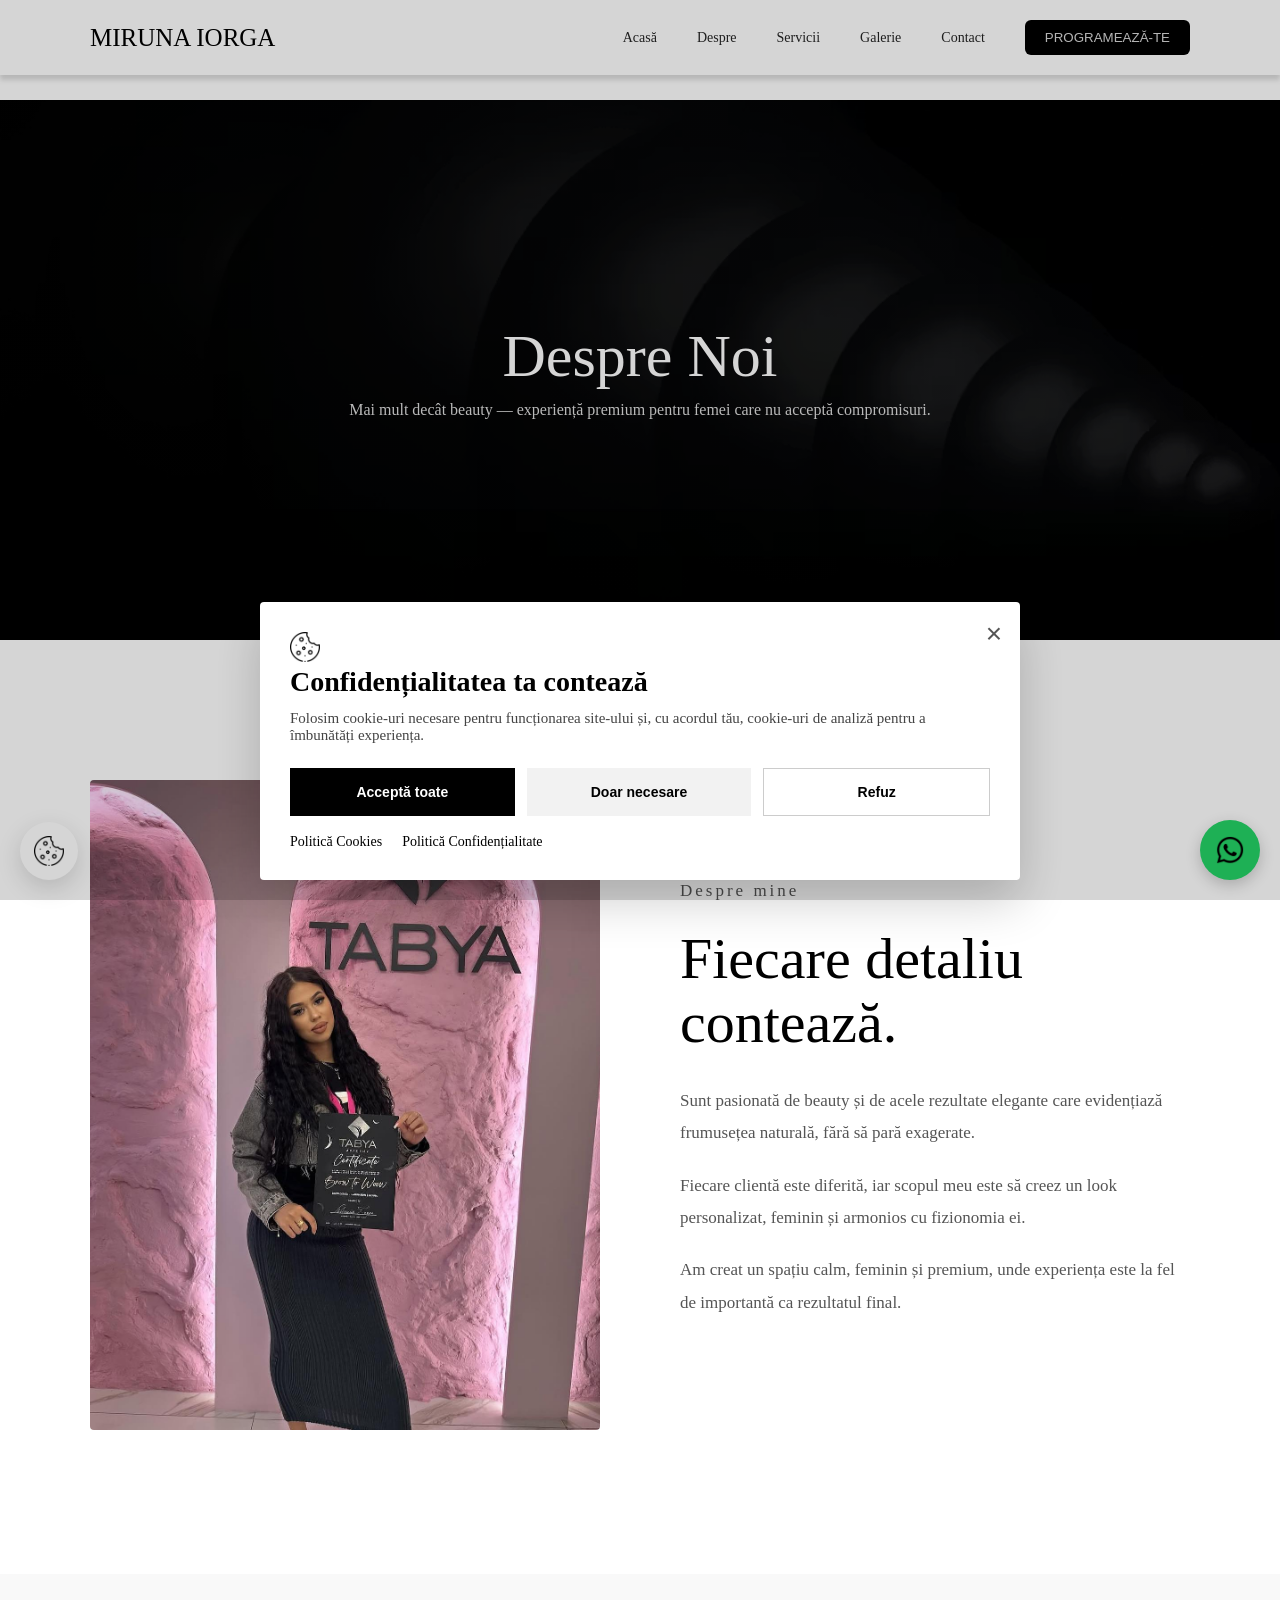
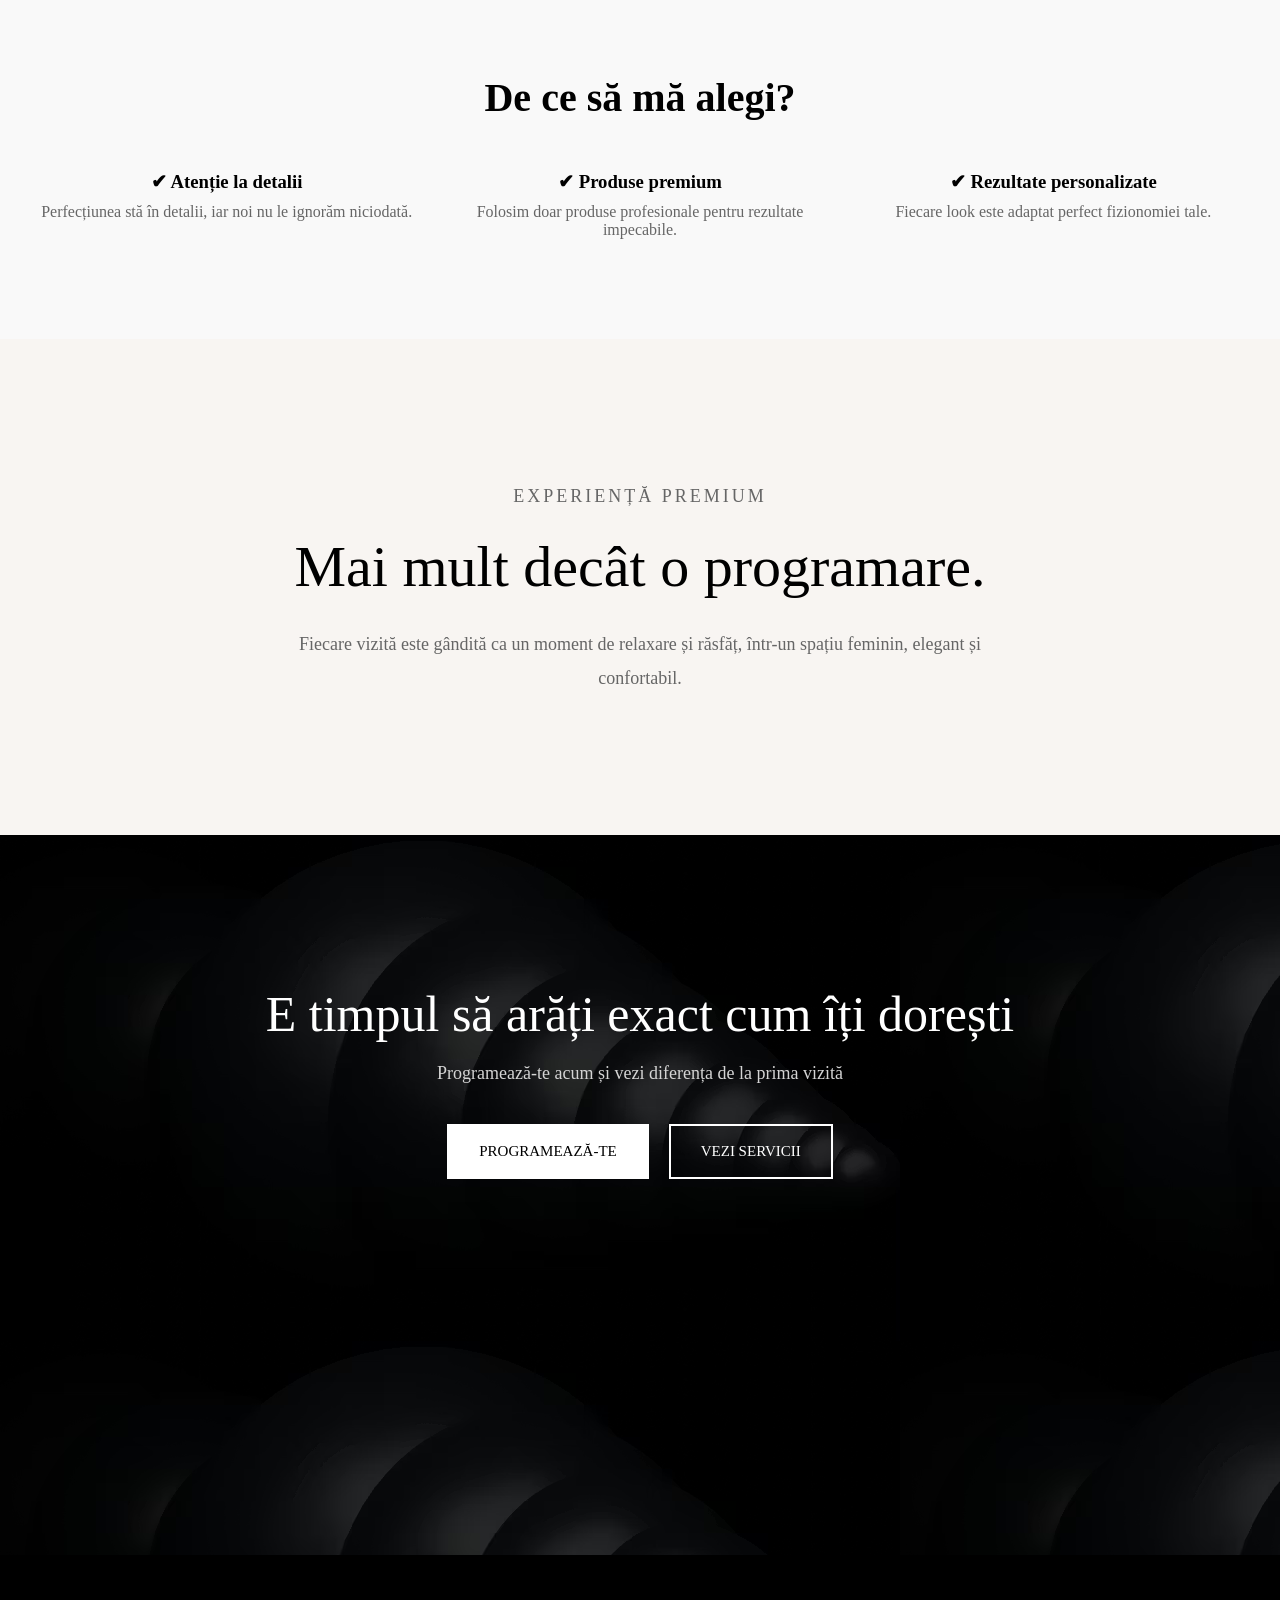
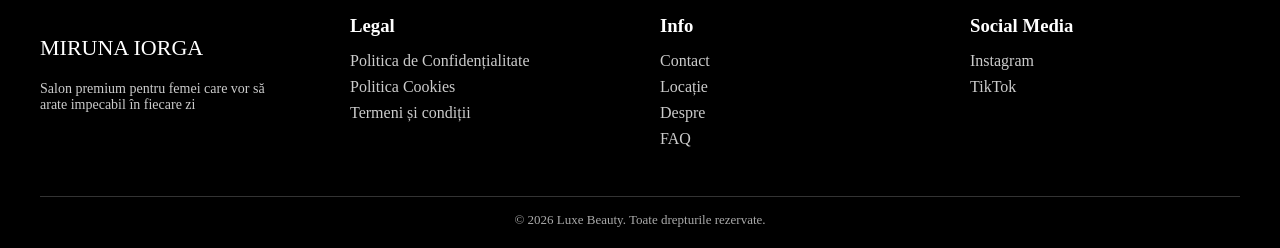
==== about.html @ e236946a "first upload" ====
<!DOCTYPE html>
<html lang="ro">
<head>
  <meta charset="UTF-8">
  <meta name="viewport" content="width=device-width, initial-scale=1.0">

  <!-- SECURITY -->
  <meta http-equiv="Content-Security-Policy" content="
default-src 'self';
img-src 'self' https: data:;
script-src 'self' 'unsafe-inline' https://cdn.jsdelivr.net https://unpkg.com https://cdn.jsdelivr.net https://www.googletagmanager.com https://cdn.emailjs.com;
style-src 'self' 'unsafe-inline' https://fonts.googleapis.com https://unpkg.com;
font-src 'self' https://fonts.gstatic.com data:;
connect-src 'self' https://api.emailjs.com https://www.google-analytics.com;
frame-src https://www.google.com;
object-src 'none';
base-uri 'self';
form-action 'self';
frame-ancestors 'none';
">
<meta http-equiv="X-Content-Type-Options" content="nosniff">
<meta http-equiv="Referrer-Policy" content="strict-origin-when-cross-origin">
<meta http-equiv="Permissions-Policy" content="camera=(), microphone=(), geolocation=()">

  <title>Despre | Miruna Iorga Lash & Brow Artist București</title>

<meta name="description" content="Descoperă povestea Miruna Iorga, lash & brow artist din Sector 6 București. Extensii gene și sprâncene realizate cu atenție la detalii și rezultate elegante.">

<meta name="keywords" content="
lash artist Bucuresti,
brow artist Sector 6,
despre lash artist,
extensii gene Bucuresti,
laminare sprancene Bucuresti,
sprancene perfecte
">

<meta name="author" content="Miruna Iorga">
<meta name="robots" content="index, follow">

<meta property="og:title" content="Despre | Miruna Iorga Lash & Brow Artist">
<meta property="og:description" content="Pasiune pentru frumusețe, atenție la detalii și rezultate premium pentru gene și sprâncene.">
<meta property="og:type" content="website">
<meta property="og:image" content="/images/hero.png">

  <link rel="stylesheet" href="/css/global.css">
  <link rel="stylesheet" href="/css/about.css">

  <link rel="preconnect" href="https://fonts.googleapis.com">
  <link rel="preconnect" href="https://fonts.gstatic.com" crossorigin>

  <link href="https://fonts.googleapis.com/css2?family=Playfair+Display:wght@400;700&family=Raleway:wght@300;400;500;700&display=swap" rel="stylesheet">

  <link href="https://unpkg.com/aos@2.3.4/dist/aos.css" rel="stylesheet">

  
</head>

<body>
<div id="header-component"></div>

<!-- HERO -->
<section class="about-hero">
  <div class="about-hero-content" data-aos="fade-up">
    <h1>Despre Noi</h1>
    <p>Mai mult decât beauty — experiență premium pentru femei care nu acceptă compromisuri.</p>
  </div>
</section>

<!-- STORY -->
<section class="about-story">

  <div class="about-container">

    <div class="about-image" data-aos="fade-right">
      <img src="/images/salon.png" alt="Miruna Iorga">
    </div>

    <div class="about-text" data-aos="fade-left">

      <p class="signature">Despre mine</p>

      <h2>
        Fiecare detaliu contează.
      </h2>

      <p>
        Sunt pasionată de beauty și de acele rezultate
        elegante care evidențiază frumusețea naturală,
        fără să pară exagerate.
      </p>

      <p>
        Fiecare clientă este diferită, iar scopul meu
        este să creez un look personalizat, feminin
        și armonios cu fizionomia ei.
      </p>

      <p>
        Am creat un spațiu calm, feminin și premium,
        unde experiența este la fel de importantă
        ca rezultatul final.
      </p>

    </div>

  </div>

</section>

<!-- WHY US -->
<section class="why-us">
  <h2 data-aos="fade-up">De ce să mă alegi?</h2>

  <div class="why-grid">

    <div data-aos="fade-up">
      <h3>✔ Atenție la detalii</h3>
      <p>Perfecțiunea stă în detalii, iar noi nu le ignorăm niciodată.</p>
    </div>

    <div data-aos="fade-up" data-aos-delay="200">
      <h3>✔ Produse premium</h3>
      <p>Folosim doar produse profesionale pentru rezultate impecabile.</p>
    </div>

    <div data-aos="fade-up" data-aos-delay="400">
      <h3>✔ Rezultate personalizate</h3>
<p>Fiecare look este adaptat perfect fizionomiei tale.</p>
    </div>

  </div>
</section>

<!-- EXPERIENCE -->
<section class="experience">

  <div class="experience-box" data-aos="fade-up">

    <p class="exp-mini">EXPERIENȚĂ PREMIUM</p>

    <h2>
      Mai mult decât o programare.
    </h2>

    <p>
      Fiecare vizită este gândită ca un moment
      de relaxare și răsfăț, într-un spațiu feminin,
      elegant și confortabil.
    </p>

  </div>

</section>

<!-- CTA -->
<section class="blur">
    <div class="texty">
        <p class="mucu">E timpul să arăți exact cum îți dorești</p>
        <p class="kuku">Programează-te acum și vezi diferența de la prima vizită</p>
    </div>

    <div class="btn">
        <button class="first open-booking">PROGRAMEAZĂ-TE</button>
        <a href="/services.html"><button class="second">VEZI SERVICII</button></a>
    </div>
</section>

<div id="icons-component"></div>
<div id="cookie-banner-component"></div>
<div id="footer-component"></div>
<div id="booking-component"></div>
<!-- BACK TO TOP -->
<button id="backToTop">&#8593;</button>



<script src="/js/main.js" defer></script>
<script src="/js/gdpr.js" defer></script>

<script src="https://unpkg.com/aos@2.3.4/dist/aos.js"></script>

<script>
AOS.init({
  duration: 1000,
  once: true
});
</script>
</body>
</html>
---- css/global.css ----
/* ===== GLOBAL RESET ===== */
* {
  margin: 0;
  padding: 0;
  box-sizing: border-box;
}

html {
  scroll-behavior: smooth;
}

body {
  overflow-x: hidden;
  -webkit-tap-highlight-color: transparent;
}



/* ===== HEADER ===== */
.header {
  background-color: rgba(255,255,255,0.8);
  backdrop-filter: blur(10px);
  box-shadow: 0 5px 5px rgba(0,0,0,0.15);
  position: fixed;
  top: 0;
  left: 0;
  z-index: 1000;
  width: 100%;

}

.navbar {
  display: flex;
  justify-content: space-between;
  align-items: center;
  padding: 20px 90px;
}

.navbar p {
  font-size: 25px;
  font-family: "Playfair Display";
}

.nav-links {
  display: flex;
  list-style: none;
  gap: 40px;
  align-items: center;
}

.nav-links li {
  display: flex;
  align-items: center;
  font-family: "Raleway";
  font-size: 14px;
}

.nav-links a {
  text-decoration: none;
  color: rgb(36,36,36);
}

.nav-links a:hover {
  color: rgb(118,86,86);
}

/* ===== BUTTON ===== */
.btn-programare {
  position: relative;
  overflow: hidden;
  background: rgb(0, 0, 0);
  color: rgba(255,255,255,0.85);
  padding: 10px 20px;
  border-radius: 6px;
  cursor: pointer;
  border: none;
}

.btn-programare::before {
  content: "";
  position: absolute;
  top: 0;
  left: -100%;
  width: 50%;
  height: 100%;
  background: linear-gradient(
    120deg,
    transparent,
    rgba(255,255,255,0.6),
    transparent
  );
}

.btn-programare:hover::before {
  animation: shine 0.8s ease;
}

@keyframes shine {
  from { left: -100%; }
  to { left: 150%; }
}

/* ===== HAMBURGER ===== */
.hamburger {
  display: none;
  cursor: pointer;
}

/* ===== FOOTER ===== */
.footer {
  background: black;
  color: white;
  padding: 60px 40px 20px;
}

.footer-container {
  display: grid;
  grid-template-columns: repeat(4,1fr);
  gap: 40px;
}

.footer .logo {
  font-family: "Playfair Display";
  font-size: 22px;
  color: white;
}

.footer-col a {
  text-decoration: none;
}

.footer-col p {
  font-family: "Raleway";
  font-size: 14px;
  color: #ccc;
  margin-top: 20px;
  max-width: 250px;
}

.footer-col h3 {
  margin-bottom: 15px;
}

.footer-col ul {
  list-style: none;
}

.footer-col ul li {
  margin-bottom: 8px;
}

.footer-col ul li a {
  text-decoration: none;
  color: #ccc;
}

.footer-col ul li a:hover {
  color: white;
}

.footer-bottom {
  border-top: 1px solid rgba(255,255,255,0.2);
  margin-top: 40px;
  padding-top: 15px;
  text-align: center;
  font-size: 13px;
  color: #aaa;
}

/* ===== BOOKING MODAL ===== */
.booking-modal {
  position: fixed;
  inset: 0;
  background: rgba(0,0,0,0.65);
  backdrop-filter: blur(8px);
  display: none;
  justify-content: center;
  align-items: center;
  z-index: 9999;
  padding: 20px;
}

.booking-modal.active {
  display: flex;
}

body.modal-open {
  overflow: hidden;
}

.booking-box {
  background: white;
  width: 100%;
  max-width: 850px;
  max-height: 90vh;
  overflow-y: auto;
  padding: 55px;
  border-radius: 10px;
  position: relative;
  box-shadow: 0 20px 60px rgba(0,0,0,0.25);
}

.close-btn {
  position: absolute;
  right: 25px;
  top: 20px;
  font-size: 32px;
  cursor: pointer;
  color: black;
}

/* TITLU */
.booking-box h2 {
  font-size: 30px;
  font-family: "Playfair Display", serif;
  margin-bottom: 8px;
  line-height: 1.1;
}

/* SUBTITLE */
.booking-subtitle {
  font-family: "Raleway", sans-serif;
  color: #555;
  margin-bottom: 35px;
  font-size: 16px;
  line-height: 1.6;
}

/* FORM */
.booking-box form {
  display: flex;
  flex-direction: column;
}

.row {
  display: grid;
  grid-template-columns: 1fr 1fr;
  gap: 20px;
}

.booking-box .form-group {
  display: flex;
  flex-direction: column;
  margin-bottom: 22px;
}

.booking-box label {
  font-family: "Raleway", sans-serif;
  font-size: 14px;
  margin-bottom: 8px;
  color: #111;
  font-weight: 500;
}

.booking-box input,
.booking-box select,
.booking-box textarea {
  width: 100%;
  padding: 15px 16px;
  border: 1px solid #dcdcdc;
  font-family: "Raleway", sans-serif;
  font-size: 15px;
  background: white;
  outline: none;
  transition: 0.3s ease;
}

.booking-box input:focus,
.booking-box select:focus,
.booking-box textarea:focus {
  border-color: black;
}

.booking-box textarea {
  resize: vertical;
  min-height: 120px;
}

/* BUTTONS */
.booking-actions {
  display: flex;
  gap: 15px;
  margin-top: 10px;
}

.btn-confirm,
.btn-cancel {
  flex: 1;
  padding: 16px;
  cursor: pointer;
  font-family: "Raleway", sans-serif;
  font-size: 15px;
  transition: 0.3s ease;
}

.btn-confirm {
  background: black;
  color: white;
  border: none;
}

.btn-confirm:hover {
  background: #222;
}

.btn-cancel {
  background: transparent;
  border: 1px solid #dcdcdc;
}

.btn-cancel:hover {
  background: #f5f5f5;
}


/* ===== BACK TO TOP PREMIUM ===== */
#backToTop {
  position: fixed;
  right: 20px;
  bottom: 95px; /* deasupra WhatsApp */
  
  width: 52px;
  height: 52px;

  border: none;
  border-radius: 50%;

  background: black;
  color: white;

  font-size: 22px;
  cursor: pointer;

  display: flex;
  align-items: center;
  justify-content: center;

  box-shadow: 0 8px 25px rgba(0,0,0,0.18);

  opacity: 0;
  visibility: hidden;

  transform: translateY(20px);

  transition: all 0.3s ease;

  z-index: 9998;
}

#backToTop.show {
  opacity: 1;
  visibility: visible;
  transform: translateY(0);
}

#backToTop:hover {
  transform: translateY(-4px);
}

/* =========================
   COMPONENT PLACEHOLDERS
========================= */
#header-component,
#footer-component,
#booking-component {
  width: 100%;
}


/* ================= PREMIUM LOADER ================= */

#siteLoader {
  position: fixed;
  inset: 0;

  background:
  radial-gradient(circle at top,
  #1a1a1a 0%,
  #050505 60%,
  black 100%);

  display: flex;
  justify-content: center;
  align-items: center;

  z-index: 999999;

  transition:
  opacity 0.9s ease,
  visibility 0.9s ease;
}

#siteLoader.hide {
  opacity: 0;
  visibility: hidden;
}

.loader-inner {
  text-align: center;
}

.loader-line {
  width: 0;
  height: 1px;

  background: rgba(255,255,255,0.5);

  margin: 0 auto 35px;

  animation: lineGrow 1.4s ease forwards;
}

.loader-logo {
  font-family: "Playfair Display";
  font-size: clamp(42px, 7vw, 82px);

  font-weight: 500;

  color: white;

  letter-spacing: 10px;

  opacity: 0;

  transform: translateY(20px);

  animation:
  fadeLuxury 1.2s ease forwards;

  animation-delay: 0.3s;
}

.loader-sub {
  margin-top: 18px;

  color: rgba(255,255,255,0.55);

  letter-spacing: 4px;

  font-size: 12px;

  opacity: 0;

  animation:
  fadeLuxury 1.2s ease forwards;

  animation-delay: 0.7s;
}

@keyframes lineGrow {

  from {
    width: 0;
    opacity: 0;
  }

  to {
    width: 180px;
    opacity: 1;
  }
}

@keyframes fadeLuxury {

  from {
    opacity: 0;
    transform: translateY(20px);
  }

  to {
    opacity: 1;
    transform: translateY(0);
  }
}

.gdpr-consent {
  margin: 18px 0 10px;
}

.gdpr-consent label {
  display: flex;
  align-items: flex-start;
  gap: 12px;
  font-size: 15px;
  line-height: 1.6;
  color: #444;
}

.gdpr-consent input[type="checkbox"] {
  margin-top: 4px;
  width: 17px;
  height: 17px;
  accent-color: black;
  flex-shrink: 0;

  cursor: pointer;
}

.gdpr-consent a {
  color: black;
  font-weight: 600;
  text-decoration: underline;
}


.whatsapp {
  position: fixed;
  bottom: 20px;
  right: 20px;
  z-index: 9999;

  width: 60px;
  height: 60px;

  display: flex;
  align-items: center;
  justify-content: center;

  background: #25D366;
  border-radius: 50%;

  box-shadow: 0 5px 15px rgba(0,0,0,0.2);

  transition: 0.3s;
}

.whatsapp img {
  width: 28px;
  height: 28px;
}

.whatsapp:hover {
  transform: scale(1.1);
}

#cookieFloatingBtn {
  position: fixed;
  left: 20px;
  bottom: 20px;
  width: 58px;
  height: 58px;
  border: none;
  border-radius: 50%;
  background: white;
  color: black;
  display: flex;
  align-items: center;
  justify-content: center;
  cursor: pointer;
  box-shadow: 0 8px 25px rgba(0,0,0,0.15);
  z-index: 9998;
  transition: all 0.3s ease;
}

#cookieFloatingBtn:hover {
  transform: scale(1.08);
}

#cookieFloatingBtn img {
  width: 30px;
  height: 30px;
}

/* ================= COOKIE BANNER ================= */
.cookie-banner {
  position: fixed;
  inset: 0;
  background: rgba(0, 0, 0, 0.164);
  display: none;
  justify-content: center;
  align-items: flex-end;
  z-index: 999999;
  padding: 20px;
}

.cookie-banner.show {
  display: flex;
}

.cookie-box {
  width: 100%;
  max-width: 760px;
  background: white;
  padding: 30px;
  border-radius: 4px;
  box-shadow: 0 20px 50px rgba(0,0,0,0.2);
  animation: cookieSlide 0.4s ease;
}

@keyframes cookieSlide {
  from {
    opacity: 0;
    transform: translateY(40px);
  }
  to {
    opacity: 1;
    transform: translateY(0);
  }
}

.cookie-box h3 {
  font-family: "Playfair Display", serif;
  font-size: 28px;
  margin-bottom: 12px;
}

.cookie-box p {
  font-size: 15px;
  color: #444;
}

.cookie-buttons {
  display: flex;
  gap: 12px;
  flex-wrap: wrap;
  margin-top: 24px;
}

.cookie-buttons button {
  flex: 1;
  min-width: 160px;
  padding: 15px;
  border: none;
  cursor: pointer;
  font-weight: 700;
  font-size: 14px;
  transition: 0.3s;
}

#acceptCookies {
  background: black;
  color: white;
}

#acceptCookies:hover {
  background: #222;
}

#necessaryCookies {
  background: #f2f2f2;
}

#necessaryCookies:hover {
  background: #ddd;
}

#declineCookies {
  background: transparent;
  border: 1px solid #ccc;
}

#declineCookies:hover {
  background: #f7f7f7;
}

.cookie-links {
  margin-top: 18px;
  display: flex;
  gap: 20px;
  flex-wrap: wrap;
}

.cookie-links a {
  text-decoration: none;
  color: black;
  font-size: 14px;
}

.cookie-box {
  position: relative;
}

#closeCookies {
  position: absolute;
  top: 16px;
  right: 18px;
  border: none;
  background: transparent;
  font-size: 28px;
  cursor: pointer;
  color: #555;
  transition: 0.3s;
}

#closeCookies:hover {
  color: black;
  transform: scale(1.08);
}

.cookie-icon img {
  width: 30px;
  height: 30px;
}



@media (max-width:768px) {

/* ================= PREMIUM MOBILE MENU ================= */

.navbar {
  padding: 20px 35px;

  display: flex;
  justify-content: space-between;
  align-items: center;
}

.navbar p,
.logo {
  position: relative;
  z-index: 3001;
}

.hamburger {
  display: flex;
  z-index: 3000;
}

.hamburger img {
  width: 32px;
  height: 32px;

  opacity: 0.9;
}

/* PANEL */

.nav-links {
  position: fixed;

  top: 0;
  right: -100%;

  width: 82%;
  max-width: 340px;

  height: 100vh;

  background: #050505;

  display: flex;
  flex-direction: column;

  padding-top: 95px;

  transition: 0.45s cubic-bezier(0.77, 0, 0.175, 1);

  z-index: 2500;

  gap: 0;

  box-shadow: -20px 0 60px rgba(0,0,0,0.35);
}

/* OPEN */

.nav-links.active {
  right: 0;
}

/* ITEMS */

.nav-links li {
  width: 100%;

  list-style: none;

  border-bottom: 1px solid rgba(255, 255, 255, 0.11);
}

/* FULL CLICK AREA */

.nav-links li a {
  display: flex;
  align-items: center;

  width: 100%;

  padding: 24px 30px;

  color: white;
  text-decoration: none;

  font-family: "Raleway";
  font-size: 17px;
  font-weight: 300;

  letter-spacing: 0.6px;

  transition: 0.3s ease;
}

/* HOVER */

.nav-links li a:hover {
  background: rgba(255,255,255,0.03);

  padding-left: 38px;
}

/* ACTIVE */

.nav-links li a.active {
  position: relative;
}

.nav-links li a.active::after {
  content: "";

  position: absolute;

  left: 30px;
  bottom: 16px;

  width: 42px;
  height: 1px;

  background: #b30000;
}

/* BUTTON AREA */

.mobile-btn-wrap {
  padding: 30px;

  border-bottom: none !important;
}

/* BUTTON */

.mobile-btn-wrap .btn-programare {
  width: 100%;

  background: white;
  color: black;

  border-radius: 12px;

  padding: 17px;

  font-size: 13px;

  letter-spacing: 1.5px;

  font-weight: 600;
}

/* OVERLAY FEEL */

.nav-links::before {
  content: "";

  position: absolute;

  left: -50px;
  top: 0;

  width: 50px;
  height: 100%;

  background: linear-gradient(
    to left,
    rgba(0,0,0,0.25),
    transparent
  );
}



  cookie-banner {
    align-items: flex-end;
    padding: 0;
    background: rgba(0,0,0,0.35);
  }

  .cookie-box {
    width: 100%;
    max-width: 100%;
    padding: 22px 18px 26px;
    border-radius: 5px;
    box-shadow: 0 -10px 35px rgba(0,0,0,0.18);
    animation: cookieSlideMobile 0.35s ease;
  }

  @keyframes cookieSlideMobile {
    from {
      transform: translateY(100%);
      opacity: 0;
    }

    to {
      transform: translateY(0);
      opacity: 1;
    }
  }

  .cookie-box h3 {
    font-size: 22px;
    margin-bottom: 10px;
  }

  .cookie-box p {
    font-size: 14px;
    line-height: 1.6;
  }

  .cookie-buttons {
    flex-direction: column;
    gap: 10px;
    margin-top: 20px;
  }

  .cookie-buttons button {
    width: 100%;
    padding: 14px;
    border-radius: 12px;
    font-size: 14px;
  }

  .cookie-links {
    margin-top: 14px;
    gap: 14px;
    justify-content: center;
  }

  .cookie-links a {
    font-size: 13px;
  }

  #closeCookies {
    top: 14px;
    right: 16px;
    font-size: 26px;
  }



  #cookieFloatingBtn {
    width: 52px;
    height: 52px;
    left: 15px;
    bottom: 15px;
  }


  .whatsapp {
    width: 55px;
    height: 55px;
    bottom: 15px;
    right: 15px;
  }

  .whatsapp img {
    width: 24px;
    height: 24px;
  }


.gdpr-consent label {
    font-size: 13px;
    gap: 10px;
  }

  .gdpr-consent input[type="checkbox"] {
    width: 20px;
    height: 20px;
  }




  .loader-content h1 {
    letter-spacing: 4px;
  }


  #backToTop {
    width: 48px;
    height: 48px;
    right: 15px;
    bottom: 80px;

    font-size: 20px;
  }


  .footer-container {
    grid-template-columns: 1fr;
    text-align: center;
  }

  .footer-col p {
    margin: 0 auto;
  }

  .row {
  grid-template-columns: 1fr;
}

.booking-box {
  padding: 35px 20px;
}

.booking-box h2 {
  font-size: 30px;
}

/* =========================== GLOBAL MOBILE FIX MASTER ============================== */
html, body {
  overflow-x: hidden !important;
  max-width: 100%;
}

img, iframe, video {
  max-width: 100%;
  height: auto;
  display: block;
}

* {
  box-sizing: border-box;
}

section, div, header, footer {
  max-width: 100%;
}

/* FIX pentru butoane/albastru iOS */
button,
textarea,
select,
a {
  -webkit-appearance: none;
  appearance: none;
  border-radius: 0;
}


/* FAQ BUTTON FIX */
.faq-question {
  color: black !important;
}

/* CANCEL BUTTON FIX */
.btn-cancel {
  color: black !important;
}




   /* ===== BOOKING MODAL MOBILE PREMIUM ===== */


  .booking-modal {
    padding: 12px;
    align-items: flex-end;
  }

  .booking-box {
    width: 100%;
    max-width: 100%;

    max-height: 92vh;

    padding: 26px 18px;

    border-radius: 22px 22px 0 0;

    animation: slideUpModal 0.35s ease;
  }

  @keyframes slideUpModal {
    from {
      transform: translateY(60px);
      opacity: 0;
    }

    to {
      transform: translateY(0);
      opacity: 1;
    }
  }

  .close-btn {
    top: 14px;
    right: 18px;
    font-size: 30px;
  }

  .booking-box h2 {
    font-size: 24px;
    line-height: 1.2;
    max-width: 85%;
  }

  .booking-subtitle {
    font-size: 14px;
    line-height: 1.5;
    margin-bottom: 22px;
  }

  .booking-box input,
.booking-box select,
.booking-box textarea {
  width: 100%;
  padding: 15px 16px;
  border: 1px solid #dcdcdc;
  font-family: "Raleway", sans-serif;

  font-size: 16px;

  background: white;
  outline: none;
  transition: 0.3s ease;
}

  .booking-box textarea {
    min-height: 95px;
  }

  .booking-actions {
    flex-direction: column;
    gap: 12px;
  }

  .btn-confirm,
  .btn-cancel {
    width: 100%;
    padding: 15px;
    font-size: 14px;
    border-radius: 12px;
    font-weight: 700;
    letter-spacing: 0.8px;
  }

  .btn-confirm {
    background: black;
  }

  .btn-cancel {
    border: 1px solid #ddd;
  }

  /* CTA text mai bun */
  .btn-confirm {
    text-transform: uppercase;
  }



  .loader-inner {
    padding: 0 20px;
  }

  .loader-logo {
    font-size: clamp(36px, 10vw, 52px);

    letter-spacing: 4px;

    line-height: 1.1;
  }

  .loader-sub {
    margin-top: 14px;

    font-size: 10px;

    letter-spacing: 2.5px;
  }

  .loader-line {
    width: 110px !important;

    margin-bottom: 28px;
  }




}
---- css/about.css ----
* {
    margin: 0;
    padding: 0;
    box-sizing: border-box;
}

html {
    scroll-behavior: smooth;
}

body {
  overflow-x: hidden;
  -webkit-tap-highlight-color: transparent;
}



/* ABOUT HERO */
.about-hero {
  height: 60vh;
  margin-top: 80px;
  background: linear-gradient(to right, rgba(0,0,0,0.7), rgba(0,0,0,0.2)),
              url("../images/blur.png");
  background-size: cover;
  background-position: center;

  display: flex;
  align-items: center;
  justify-content: center;
  text-align: center;
  color: white;

  margin-top: 100px;
}

.about-hero h1 {
  font-size: 60px;
  font-family: "PT Serif";
  font-weight: 500;
}

.about-hero p {
  margin-top: 10px;
  font-family: "Raleway";
  color: #ddd;
}



.about-story {
  padding: 140px 90px;
  background: white;
}

.about-container {
  display: grid;
  grid-template-columns: 1fr 1fr;
  gap: 80px;
  align-items: center;
}

.about-image img {
  width: 100%;
  height: 650px;
  object-fit: cover;

  border-radius: 4px;
}

.signature {
  color: #b58b7a;
  letter-spacing: 3px;
  font-size: 13px;
  margin-bottom: 20px;
}

.about-text h2 {
  font-size: 58px;
  line-height: 1.1;
  font-family: "Playfair Display";
  font-weight: 500;

  margin-bottom: 30px;
}

.about-text p {
  font-size: 17px;
  line-height: 1.9;
  color: #555;
  margin-bottom: 20px;
  font-family: "Raleway";
}

/* WHY US */
.why-us {
  padding: 100px 40px;
  background: #f9f9f9;
  text-align: center;
}

.why-us h2 {
  font-size: 40px;
  font-family: "PT Serif";
  margin-bottom: 50px;
}

.why-grid {
  display: grid;
  grid-template-columns: repeat(3,1fr);
  gap: 40px;
}

.why-grid h3 {
  font-family: "Raleway";
  margin-bottom: 10px;
}

.why-grid p {
  color: #666;
}

.experience {
  padding: 140px 20px;
  background: #f8f5f2;

  display: flex;
  justify-content: center;
  text-align: center;
}

.experience-box {
  max-width: 760px;
}

.exp-mini {
  letter-spacing: 3px;
  color: #b58b7a;
  font-size: 13px;
  margin-bottom: 22px;
}

.experience h2 {
  font-size: 58px;
  line-height: 1.1;
  font-family: "Playfair Display";
  font-weight: 500;

  margin-bottom: 28px;
}

.experience p {
  font-size: 18px;
  line-height: 1.9;
  color: #666;
  font-family: "Raleway";
}

/* =======================BLUR========================== */
.blur {
  display: block;
  justify-content: center;
  align-items: center;
  text-align: center;
  color: white;

  padding: 150px 0px;

  height: 80vh;
  background-image: url("../images/blur.png");

}

.mucu {
  font-size: 50px;
}
.kuku {
  font-size: 18px;
  color: #d4d4d4;
  font-family: "Raleway";
  margin-top: 20px;
}

.btn {
  margin-top: 40px;
  display: flex;
  align-items: center;
  justify-content: center;
  gap: 20px;
  
}

.btn button {
  padding: 17px 30px;
  font-size: 15px;
  font-family: "Roboto";

  cursor: pointer;
}

.btn {
  text-decoration: none;
}

.btn .first {
  padding: 19px 32px;
}

.first {
  background-color: white;
  transition: all 0.3s ease;
  border: none;

  color: #000000;
}

.first:hover {
  background-color: #efefef;
  transform: scale(1.05);
}
.second {
  background-color: transparent;
  transition: all 0.3s ease;
  border: 2px solid white;
  color: white;
}

.second:hover {
  background-color: #f9f9f9;
  transform: scale(1.03);
  color: black;
}



/* MOBILE */
@media(max-width:768px){

   /* STORY */
  .about-story {
    padding: 80px 22px;
  }

  .about-container {
    grid-template-columns: 1fr;
    gap: 45px;
  }

  .about-image img {
    height: 420px;

    border-radius: 18px;
  }

  .signature {
    font-size: 11px;
    letter-spacing: 3px;

    margin-bottom: 14px;
  }

  .about-text h2 {
    font-size: clamp(34px, 9vw, 46px);

    margin-bottom: 22px;
  }

  .about-text p {
    font-size: 15px;
    line-height: 1.9;

    margin-bottom: 18px;
  }

  /* EXPERIENCE */
  .experience {
    padding: 90px 22px;
  }

  .experience-box {
    max-width: 100%;
  }

  .exp-mini {
    font-size: 11px;
    letter-spacing: 3px;
  }

  .experience h2 {
    font-size: clamp(34px, 9vw, 46px);

    margin-bottom: 22px;
  }

  .experience p {
    font-size: 15px;
    line-height: 1.9;
  }

  .about-container {
    grid-template-columns: 1fr;
  }

  .why-grid {
    grid-template-columns: 1fr;
  }

  .team-grid {
    grid-template-columns: 1fr;
  }

  .about-hero h1 {
    font-size: 55px;
  }

  /* ===== ABOUT MOBILE PREMIUM FIX ===== */

.about-hero {
  height: 52vh;
  padding: 0 20px;
  background-position: center;
}

.about-hero h1 {
  font-size: 48px;
  line-height: 1.1;
}

.about-hero p {
  font-size: 15px;
  line-height: 1.6;
  max-width: 300px;
  margin: 12px auto 0;
}

/* STORY */
.about-story {
  padding: 65px 20px;
}

.about-container {
  gap: 30px;
}

.about-container h2 {
  font-size: 32px;
  line-height: 1.2;
}

.about-container p {
  font-size: 15px;
  line-height: 1.8;
}

.about-container img {
  height: 320px;
  border-radius: 14px;
}

/* WHY US */
.why-us {
  padding: 70px 20px;
}

.why-us h2 {
  font-size: 32px;
  margin-bottom: 35px;
}

.why-grid {
  gap: 24px;
}

.why-grid div {
  padding: 24px 18px;
  background: white;
  border-radius: 14px;
  box-shadow: 0 8px 25px rgba(0,0,0,0.05);
}

/* TEAM */
.team {
  padding: 70px 20px;
}

.team h2 {
  font-size: 32px;
}

.member img {
  height: 320px;
  border-radius: 14px;
}

.member h3 {
  font-size: 24px;
}

/* CTA */
.blur {
  height: auto;
  padding: 90px 20px;
}

.mucu {
  font-size: 34px;
}

.kuku {
  font-size: 15px;
  line-height: 1.7;
}

.btn {
  flex-direction: column;
}

.btn button {
  width: 100%;
  max-width: 280px;
  border-radius: 12px;
}

}
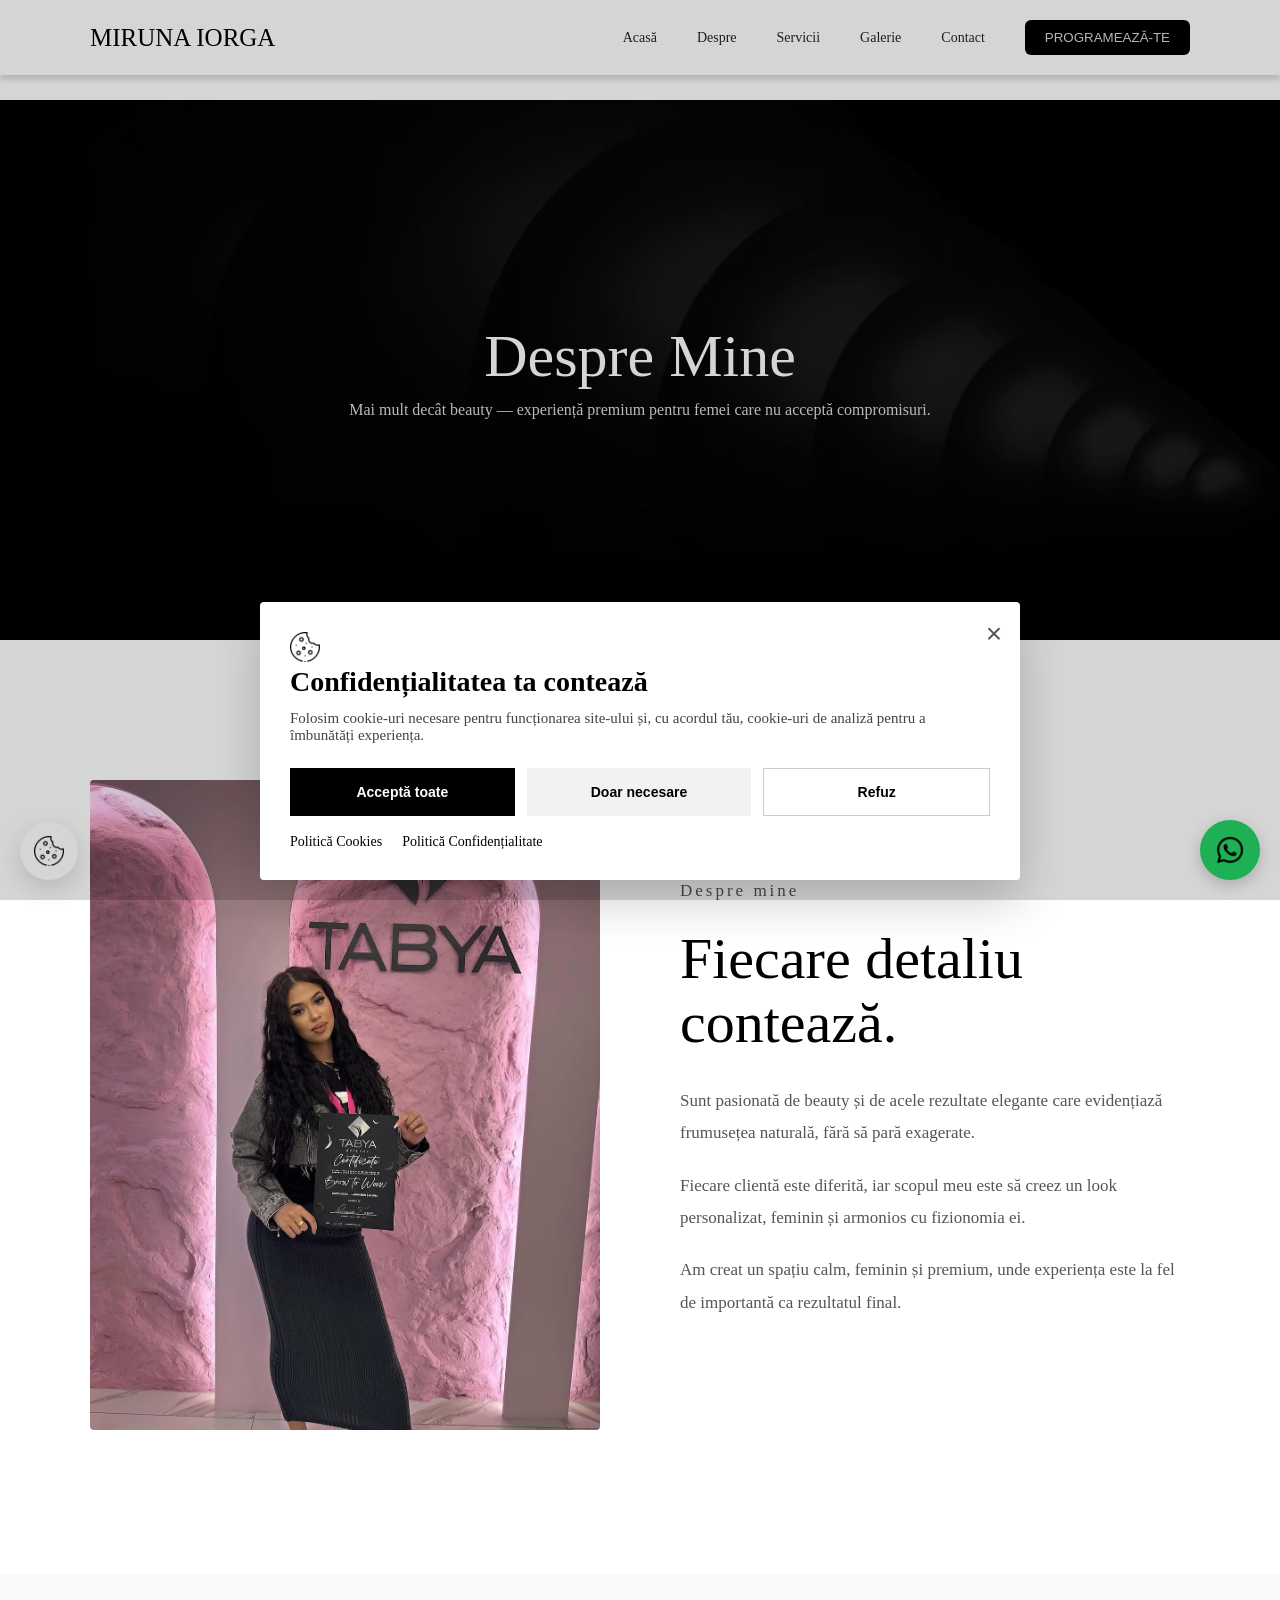
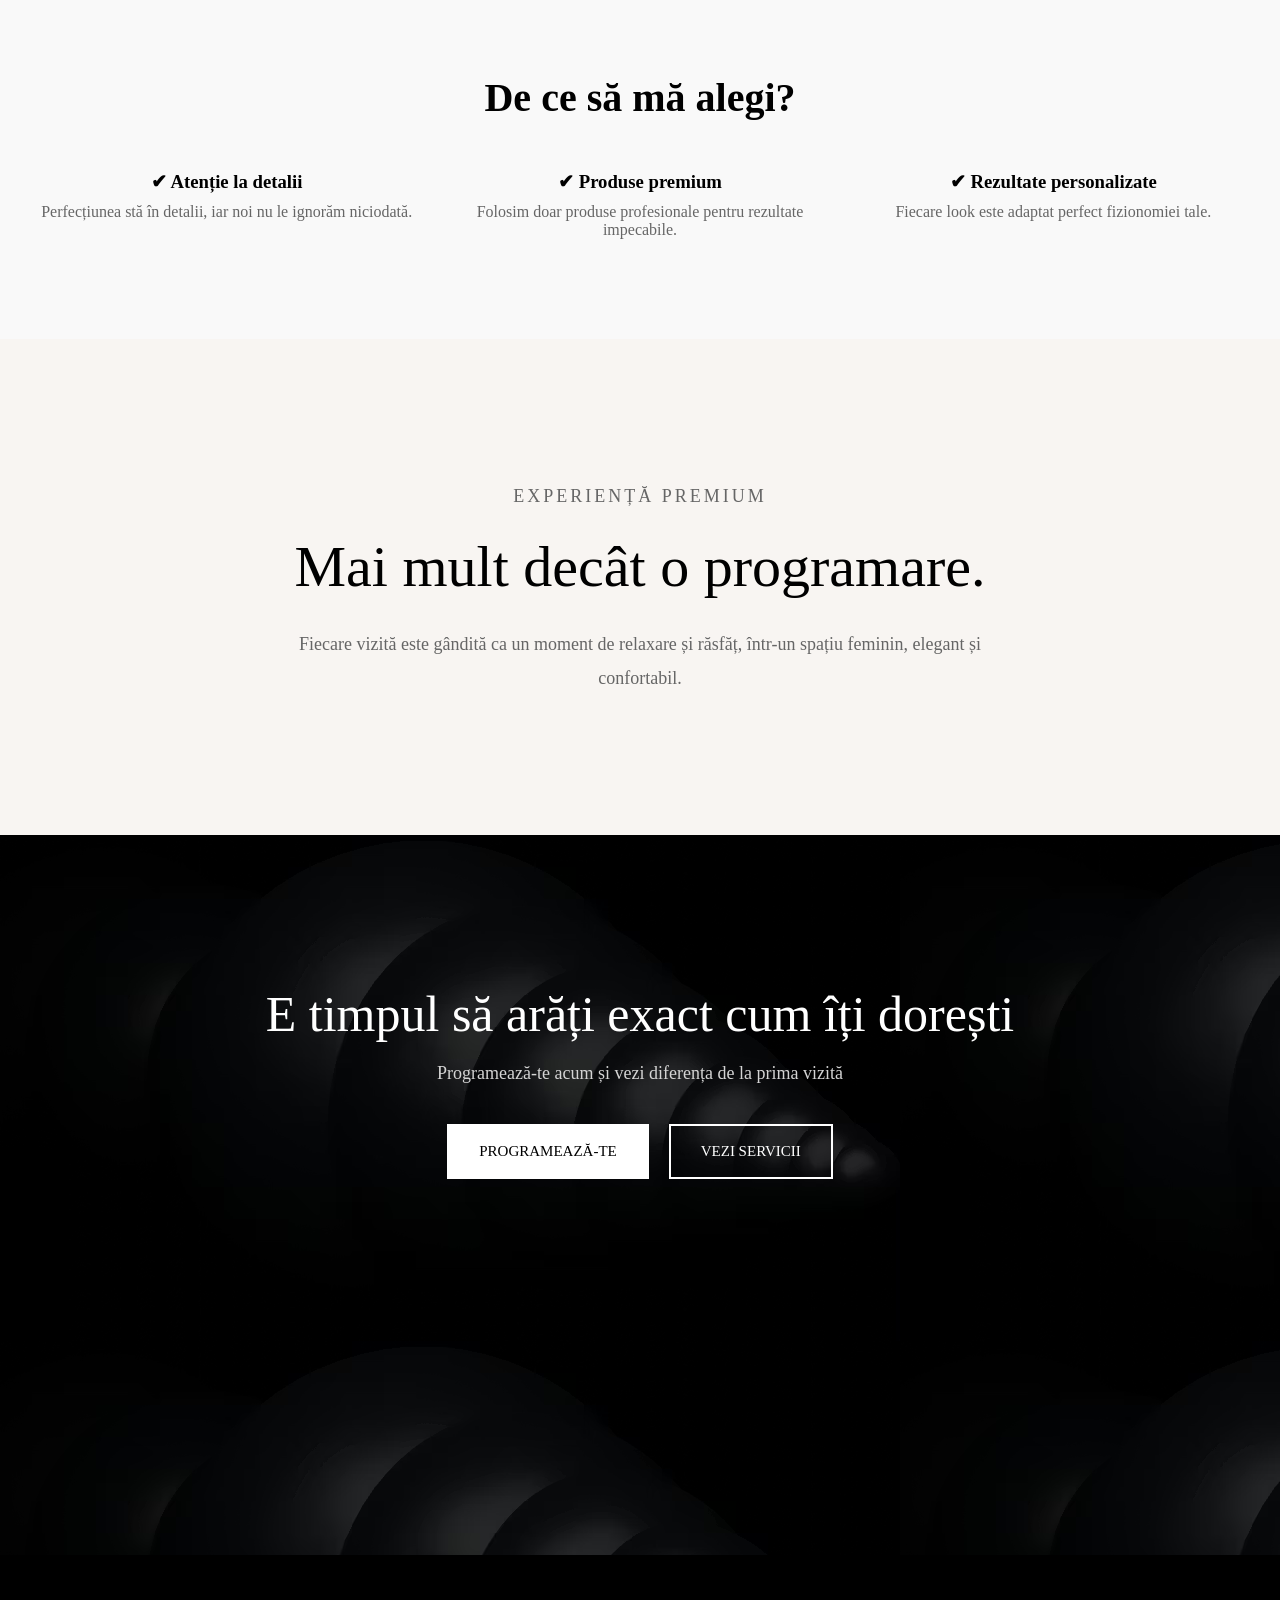
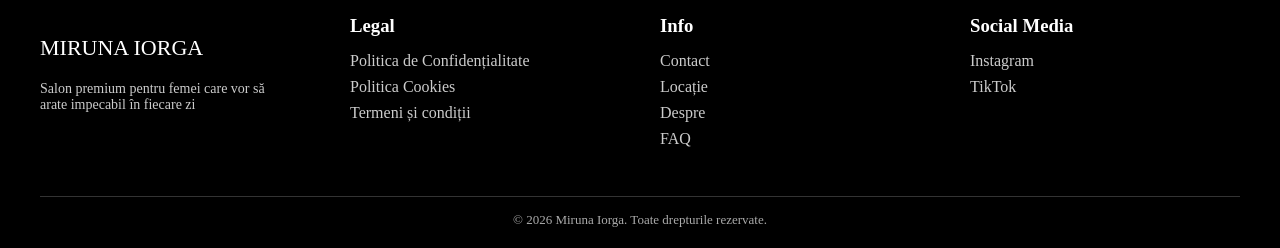
==== commit 370eaab8: "update bf sell" ====
--- a/about.html
+++ b/about.html
@@ -61,9 +61,9 @@
 
 <!-- HERO -->
 <section class="about-hero">
-  <div class="about-hero-content" data-aos="fade-up">
-    <h1>Despre Noi</h1>
-    <p>Mai mult decât beauty — experiență premium pentru femei care nu acceptă compromisuri.</p>
+  <div class="about-hero-content" >
+    <h1 data-aos="fade-up">Despre Mine</h1>
+    <p data-aos="fade-up" data-aos-delay="100">Mai mult decât beauty — experiență premium pentru femei care nu acceptă compromisuri.</p>
   </div>
 </section>
 
--- a/css/global.css
+++ b/css/global.css
@@ -12,6 +12,21 @@
 body {
   overflow-x: hidden;
   -webkit-tap-highlight-color: transparent;
+}
+
+::-webkit-scrollbar {
+  width: 10px;
+}
+
+::-webkit-scrollbar-track {
+  background: #ffffff;
+}
+
+::-webkit-scrollbar-thumb {
+
+  background: linear-gradient(to bottom,#ffedfd,#fb75d3);
+  border-radius: 999px;
+
 }
 
 
@@ -625,6 +640,7 @@
   font-weight: 700;
   font-size: 14px;
   transition: 0.3s;
+  color: rgb(0, 0, 0);
 }
 
 #acceptCookies {
@@ -662,7 +678,7 @@
 
 .cookie-links a {
   text-decoration: none;
-  color: black;
+  color: rgb(0, 0, 0);
   font-size: 14px;
 }
 
@@ -726,31 +742,40 @@
 
 /* PANEL */
 
+/* ================= MOBILE MENU BETTER ================= */
+
 .nav-links {
   position: fixed;
 
   top: 0;
   right: -100%;
 
-  width: 82%;
-  max-width: 340px;
+  width: 78%;
+  max-width: 320px;
 
   height: 100vh;
 
-  background: #050505;
+  background: rgba(10,10,10,0.96);
+
+  backdrop-filter: blur(14px);
 
   display: flex;
   flex-direction: column;
 
   padding-top: 95px;
 
-  transition: 0.45s cubic-bezier(0.77, 0, 0.175, 1);
+  gap: 0;
+
+  transition:
+    right 0.35s ease,
+    opacity 0.3s ease;
 
   z-index: 2500;
 
-  gap: 0;
-
-  box-shadow: -20px 0 60px rgba(0,0,0,0.35);
+  box-shadow:
+    -10px 0 40px rgba(0,0,0,0.25);
+
+    text-transform: uppercase;
 }
 
 /* OPEN */
@@ -764,12 +789,11 @@
 .nav-links li {
   width: 100%;
 
-  list-style: none;
-
-  border-bottom: 1px solid rgba(255, 255, 255, 0.11);
-}
-
-/* FULL CLICK AREA */
+  border-bottom:
+    1px solid rgba(255, 255, 255, 0.116);
+}
+
+/* LINKS */
 
 .nav-links li a {
   display: flex;
@@ -777,32 +801,35 @@
 
   width: 100%;
 
-  padding: 24px 30px;
-
+  padding: 22px 28px;
+
+  color: rgba(255,255,255,0.92);
+
+  text-decoration: none;
+
+  font-family: "Raleway";
+  font-size: 16px;
+  font-weight: 400;
+
+  letter-spacing: 0.4px;
+
+  transition:
+    background 0.25s ease,
+    padding-left 0.25s ease;
+}
+
+/* HOVER */
+
+.nav-links li a:hover {
+  background: rgba(255,255,255,0.04);
+
+  padding-left: 34px;
+}
+
+/* ACTIVE PAGE */
+
+.nav-links li a.active {
   color: white;
-  text-decoration: none;
-
-  font-family: "Raleway";
-  font-size: 17px;
-  font-weight: 300;
-
-  letter-spacing: 0.6px;
-
-  transition: 0.3s ease;
-}
-
-/* HOVER */
-
-.nav-links li a:hover {
-  background: rgba(255,255,255,0.03);
-
-  padding-left: 38px;
-}
-
-/* ACTIVE */
-
-.nav-links li a.active {
-  position: relative;
 }
 
 .nav-links li a.active::after {
@@ -810,60 +837,66 @@
 
   position: absolute;
 
-  left: 30px;
+  left: 28px;
   bottom: 16px;
 
-  width: 42px;
+  width: 32px;
   height: 1px;
 
-  background: #b30000;
-}
-
-/* BUTTON AREA */
+  background: rgba(255,255,255,0.5);
+}
+
+/* CLICK OUTSIDE FEEL */
+
+.nav-links::before {
+  content: "";
+
+  position: fixed;
+
+  inset: 0;
+
+  background: rgba(0,0,0,0.25);
+
+  opacity: 0;
+  pointer-events: none;
+
+  transition: 0.3s ease;
+
+  z-index: -1;
+}
+
+.nav-links.active::before {
+  opacity: 1;
+}
+
+/* BUTTON */
 
 .mobile-btn-wrap {
-  padding: 30px;
+  padding: 26px 22px;
 
   border-bottom: none !important;
 }
-
-/* BUTTON */
 
 .mobile-btn-wrap .btn-programare {
   width: 100%;
 
+  border-radius: 10px;
+
+  padding: 16px;
+
   background: white;
   color: black;
 
-  border-radius: 12px;
-
-  padding: 17px;
-
   font-size: 13px;
-
-  letter-spacing: 1.5px;
-
-  font-weight: 600;
-}
-
-/* OVERLAY FEEL */
-
-.nav-links::before {
-  content: "";
-
-  position: absolute;
-
-  left: -50px;
-  top: 0;
-
-  width: 50px;
-  height: 100%;
-
-  background: linear-gradient(
-    to left,
-    rgba(0,0,0,0.25),
-    transparent
-  );
+  font-weight: 700;
+
+  letter-spacing: 1px;
+
+  transition: 0.25s ease;
+}
+
+.mobile-btn-wrap .btn-programare:hover {
+  transform: translateY(-2px);
 }
 
 
